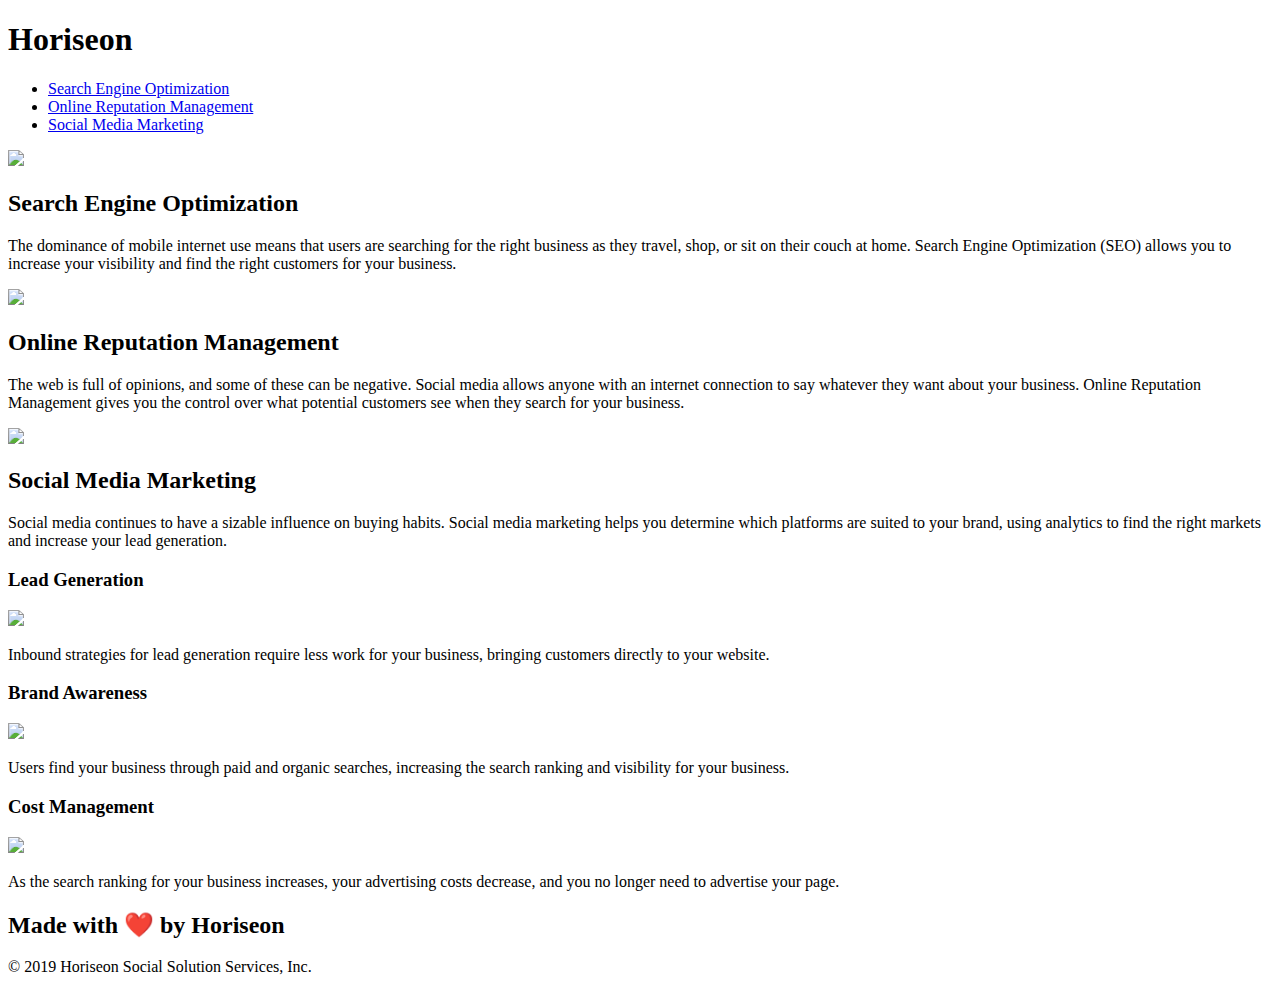
==== Develop/index.html @ 715678d7 "sectioned out content, changed title" ====
<!DOCTYPE html>
<html lang="en-us">

<head>
    <meta charset="UTF-8" />
    <link rel="stylesheet" href="./assets/css/style.css">
    <title>Assignment One</title>
</head>

<body>
    <!-- Navigation -->
    <div class="header">
        <h1>Hori<span class="seo">seo</span>n</h1>
        <div>
            <ul>
                <li>
                    <a href="#search-engine-optimization">Search Engine Optimization</a>
                </li>
                <li>
                    <a href="#online-reputation-management">Online Reputation Management</a>
                </li>
                <li>
                    <a href="#social-media-marketing">Social Media Marketing</a>
                </li>
            </ul>
        </div>
    </div>

    <!-- Header Image  -->
    <div class="hero"></div>

    <!-- Main Content -->
    <div class="content">
        <div class="search-engine-optimization">
            <img src="./assets/images/search-engine-optimization.jpg" class="float-left" />
            <h2>Search Engine Optimization</h2>
            <p>
                The dominance of mobile internet use means that users are searching for the right business as they
                travel, shop, or sit on their couch at home. Search Engine Optimization (SEO) allows you to increase
                your visibility and find the right customers for your business.
            </p>
        </div>
        <div id="online-reputation-management" class="online-reputation-management">
            <img src="./assets/images/online-reputation-management.jpg" class="float-right" />
            <h2>Online Reputation Management</h2>
            <p>
                The web is full of opinions, and some of these can be negative. Social media allows anyone with an
                internet connection to say whatever they want about your business. Online Reputation Management gives
                you the control over what potential customers see when they search for your business.
            </p>
        </div>
        <div id="social-media-marketing" class="social-media-marketing">
            <img src="./assets/images/social-media-marketing.jpg" class="float-left" />
            <h2>Social Media Marketing</h2>
            <p>
                Social media continues to have a sizable influence on buying habits. Social media marketing helps you
                determine which platforms are suited to your brand, using analytics to find the right markets and
                increase your lead generation.
            </p>
        </div>
    </div>

    <!-- Right Side Panel -->
    <div class="benefits">
        <div class="benefit-lead">
            <h3>Lead Generation</h3>
            <img src="./assets/images/lead-generation.png" />
            <p>
                Inbound strategies for lead generation require less work for your business, bringing customers directly
                to your website.
            </p>
        </div>
        <div class="benefit-brand">
            <h3>Brand Awareness</h3>
            <img src="./assets/images/brand-awareness.png" />
            <p>
                Users find your business through paid and organic searches, increasing the search ranking and visibility
                for your business.
            </p>
        </div>
        <div class="benefit-cost">
            <h3>Cost Management</h3>
            <img src="./assets/images/cost-management.png"></img>
            <p>
                As the search ranking for your business increases, your advertising costs decrease, and you no longer
                need to advertise your page.
            </p>
        </div>
    </div>

    <!-- Footer -->
    <div class="footer">
        <h2>Made with ❤️️ by Horiseon</h2>
        <p>
            &copy; 2019 Horiseon Social Solution Services, Inc.
        </p>
    </div>
</body>

</html>
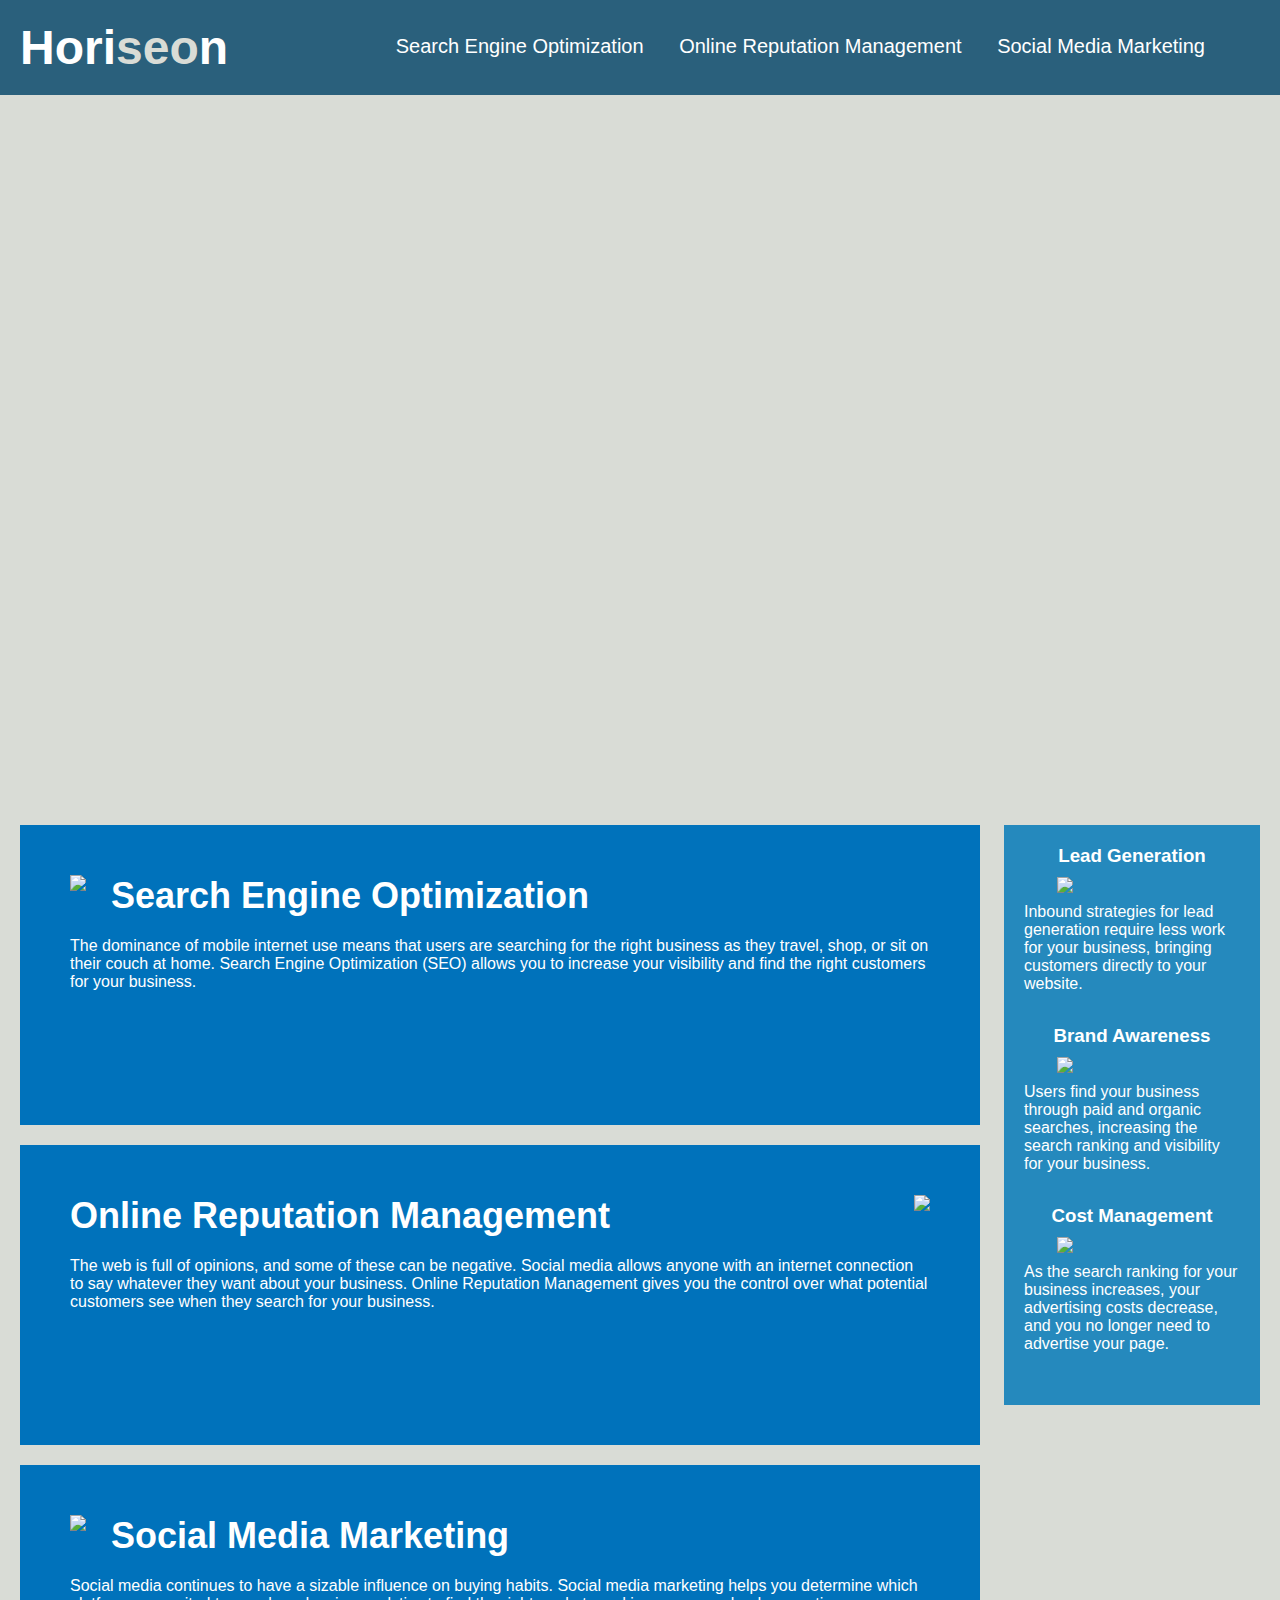
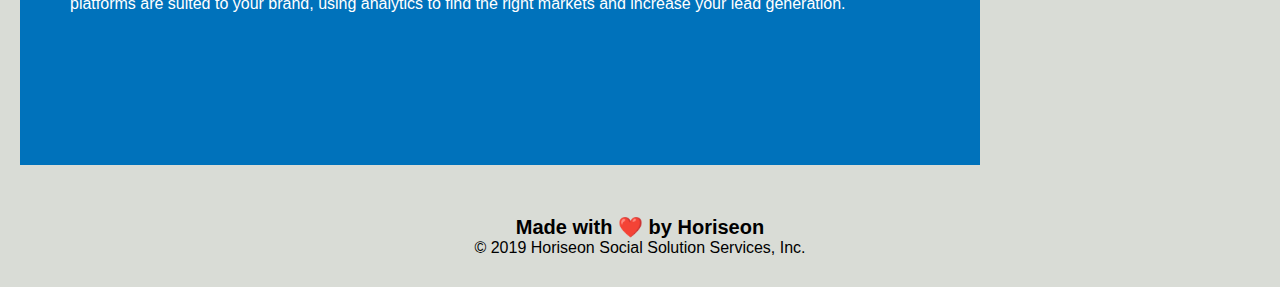
==== commit 9e54db47: "optimized header and navigation" ====
--- a/Develop/index.html
+++ b/Develop/index.html
@@ -9,29 +9,21 @@
 
 <body>
     <!-- Navigation -->
-    <div class="header">
+    <header class="header">
         <h1>Hori<span class="seo">seo</span>n</h1>
-        <div>
-            <ul>
-                <li>
-                    <a href="#search-engine-optimization">Search Engine Optimization</a>
-                </li>
-                <li>
-                    <a href="#online-reputation-management">Online Reputation Management</a>
-                </li>
-                <li>
-                    <a href="#social-media-marketing">Social Media Marketing</a>
-                </li>
-            </ul>
-        </div>
-    </div>
+        <nav>
+            <a href="#search-engine-optimization">Search Engine Optimization</a>
+            <a href="#online-reputation-management">Online Reputation Management</a>
+            <a href="#social-media-marketing">Social Media Marketing</a>
+        </nav>
+    </header>
 
     <!-- Header Image  -->
     <div class="hero"></div>
 
     <!-- Main Content -->
     <div class="content">
-        <div class="search-engine-optimization">
+        <div class="search-engine-optimization" id="search-engine-optimization">
             <img src="./assets/images/search-engine-optimization.jpg" class="float-left" />
             <h2>Search Engine Optimization</h2>
             <p>
--- a/Develop/assets/css/style.css
+++ b/Develop/assets/css/style.css
@@ -0,0 +1,207 @@
+/* Global */
+* {
+  box-sizing: border-box;
+  padding: 0;
+  margin: 0;
+}
+
+body {
+  background-color: #d9dcd6;
+}
+
+/* Navigation */
+.header {
+  padding: 20px;
+  font-family: "Trebuchet MS", "Lucida Sans Unicode", "Lucida Grande", "Lucida Sans", Arial, sans-serif;
+  background-color: #2a607c;
+  color: #ffffff;
+}
+
+.header h1 {
+  float: left;
+  font-size: 48px;
+}
+
+h1 .seo {
+    color: #d9dcd6;
+}
+
+header {
+  position: fixed;
+  float: right;
+  font-family: "Gill Sans", "Gill Sans MT", Calibri, "Trebuchet MS", sans-serif;
+  font-size: 20px;
+  width: 100%;
+}
+
+nav {
+  /* display: inline-block; */
+  float: right;
+  margin-right: 25px;
+  padding-right: 0px;
+  padding-top: 15px;
+}
+
+nav a {
+  color: #ffffff;
+  text-decoration: none;
+  padding-right: 30px;
+}
+
+p {
+  font-size: 16px;
+}
+
+/* Header Image */
+.hero {
+  height: 800px;
+  width: 100%;
+  margin-bottom: 25px;
+  background-image: url("../images/digital-marketing-meeting.jpg");
+  background-size: cover;
+  background-position: center;
+}
+
+.float-left {
+  float: left;
+  margin-right: 25px;
+}
+
+.float-right {
+  float: right;
+  margin-left: 25px;
+}
+
+/* Main Content */
+.content {
+  width: 75%;
+  display: inline-block;
+  margin-left: 20px;
+}
+
+/* Right Side Panel */
+.benefits {
+  margin-right: 20px;
+  padding: 20px;
+  clear: both;
+  float: right;
+  width: 20%;
+  height: 100%;
+  font-family: "Gill Sans", "Gill Sans MT", Calibri, "Trebuchet MS", sans-serif;
+  background-color: #2589bd;
+}
+
+.benefit-lead {
+  margin-bottom: 32px;
+  color: #ffffff;
+}
+
+.benefit-brand {
+  margin-bottom: 32px;
+  color: #ffffff;
+}
+
+.benefit-cost {
+  margin-bottom: 32px;
+  color: #ffffff;
+}
+
+.benefit-lead h3 {
+  margin-bottom: 10px;
+  text-align: center;
+}
+
+.benefit-brand h3 {
+  margin-bottom: 10px;
+  text-align: center;
+}
+
+.benefit-cost h3 {
+  margin-bottom: 10px;
+  text-align: center;
+}
+
+.benefit-lead img {
+  display: block;
+  margin: 10px auto;
+  max-width: 150px;
+}
+
+.benefit-brand img {
+  display: block;
+  margin: 10px auto;
+  max-width: 150px;
+}
+
+.benefit-cost img {
+  display: block;
+  margin: 10px auto;
+  max-width: 150px;
+}
+
+.search-engine-optimization {
+  margin-bottom: 20px;
+  padding: 50px;
+  height: 300px;
+  font-family: "Gill Sans", "Gill Sans MT", Calibri, "Trebuchet MS", sans-serif;
+  background-color: #0072bb;
+  color: #ffffff;
+}
+
+.online-reputation-management {
+  margin-bottom: 20px;
+  padding: 50px;
+  height: 300px;
+  font-family: "Gill Sans", "Gill Sans MT", Calibri, "Trebuchet MS", sans-serif;
+  background-color: #0072bb;
+  color: #ffffff;
+}
+
+.social-media-marketing {
+  margin-bottom: 20px;
+  padding: 50px;
+  height: 300px;
+  font-family: "Gill Sans", "Gill Sans MT", Calibri, "Trebuchet MS", sans-serif;
+  background-color: #0072bb;
+  color: #ffffff;
+}
+
+.search-engine-optimization img {
+  max-height: 200px;
+}
+
+.online-reputation-management img {
+  max-height: 200px;
+}
+
+.social-media-marketing img {
+  max-height: 200px;
+}
+
+.search-engine-optimization h2 {
+  margin-bottom: 20px;
+  font-size: 36px;
+}
+
+.online-reputation-management h2 {
+  margin-bottom: 20px;
+  font-size: 36px;
+}
+
+.social-media-marketing h2 {
+  margin-bottom: 20px;
+  font-size: 36px;
+}
+
+/* Footer */
+.footer {
+  padding: 30px;
+  clear: both;
+  font-family: "Trebuchet MS", "Lucida Sans Unicode", "Lucida Grande",
+    "Lucida Sans", Arial, sans-serif;
+  text-align: center;
+}
+
+.footer h2 {
+  font-size: 20px;
+}
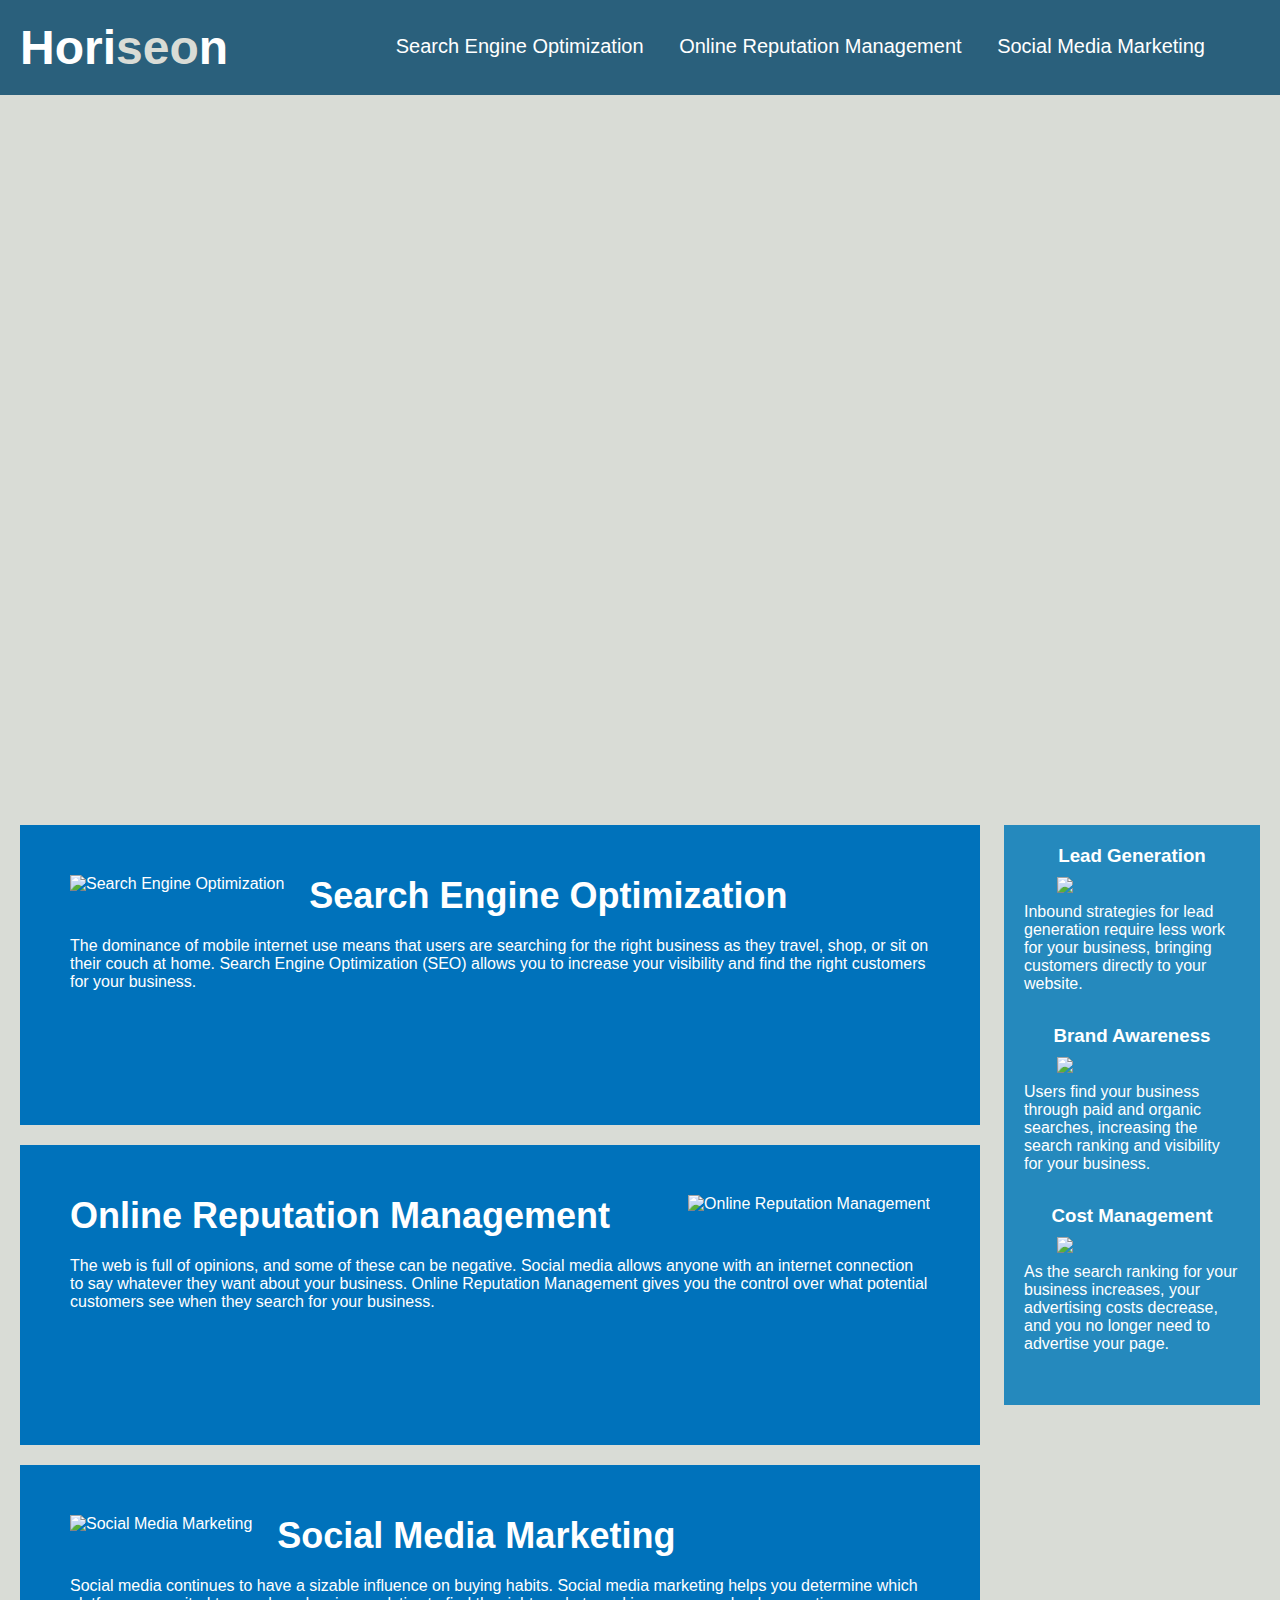
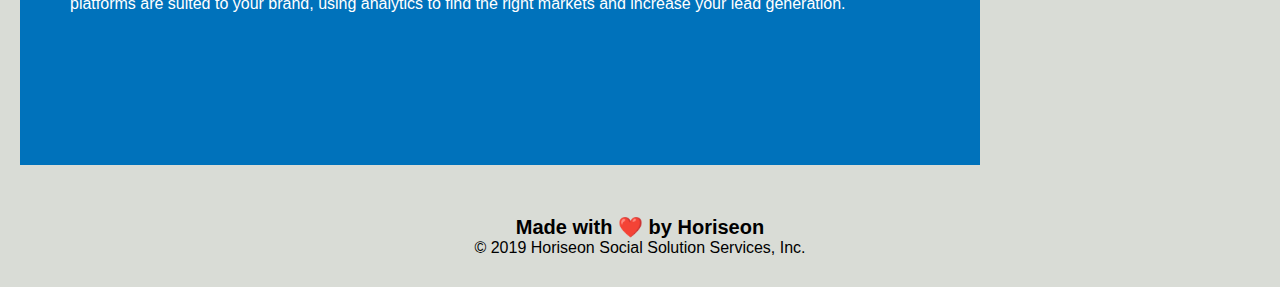
==== commit dcc24b88: "optimized main content section" ====
--- a/Develop/index.html
+++ b/Develop/index.html
@@ -4,7 +4,7 @@
 <head>
     <meta charset="UTF-8" />
     <link rel="stylesheet" href="./assets/css/style.css">
-    <title>Assignment One</title>
+    <title>Horiseon | SEO & Digital Marketing</title>
 </head>
 
 <body>
@@ -19,12 +19,13 @@
     </header>
 
     <!-- Header Image  -->
-    <div class="hero"></div>
+    <div class="hero" title="Horiseon Marketing Meeting"></div>
 
     <!-- Main Content -->
-    <div class="content">
-        <div class="search-engine-optimization" id="search-engine-optimization">
-            <img src="./assets/images/search-engine-optimization.jpg" class="float-left" />
+    <main>
+        <div id="search-engine-optimization" class="main-content">
+            <img src="./assets/images/search-engine-optimization.jpg" alt="Search Engine Optimization"
+                class="float-left" />
             <h2>Search Engine Optimization</h2>
             <p>
                 The dominance of mobile internet use means that users are searching for the right business as they
@@ -32,8 +33,9 @@
                 your visibility and find the right customers for your business.
             </p>
         </div>
-        <div id="online-reputation-management" class="online-reputation-management">
-            <img src="./assets/images/online-reputation-management.jpg" class="float-right" />
+        <div id="online-reputation-management" class="main-content">
+            <img src="./assets/images/online-reputation-management.jpg" alt="Online Reputation Management"
+                class="float-right" />
             <h2>Online Reputation Management</h2>
             <p>
                 The web is full of opinions, and some of these can be negative. Social media allows anyone with an
@@ -41,8 +43,8 @@
                 you the control over what potential customers see when they search for your business.
             </p>
         </div>
-        <div id="social-media-marketing" class="social-media-marketing">
-            <img src="./assets/images/social-media-marketing.jpg" class="float-left" />
+        <div id="social-media-marketing" class="main-content">
+            <img src="./assets/images/social-media-marketing.jpg" alt="Social Media Marketing" class="float-left" />
             <h2>Social Media Marketing</h2>
             <p>
                 Social media continues to have a sizable influence on buying habits. Social media marketing helps you
@@ -50,7 +52,7 @@
                 increase your lead generation.
             </p>
         </div>
-    </div>
+    </main>
 
     <!-- Right Side Panel -->
     <div class="benefits">
--- a/Develop/assets/css/style.css
+++ b/Develop/assets/css/style.css
@@ -9,10 +9,15 @@
   background-color: #d9dcd6;
 }
 
+p {
+    font-size: 16px;
+  }
+
 /* Navigation */
 .header {
   padding: 20px;
-  font-family: "Trebuchet MS", "Lucida Sans Unicode", "Lucida Grande", "Lucida Sans", Arial, sans-serif;
+  font-family: "Trebuchet MS", "Lucida Sans Unicode", "Lucida Grande",
+    "Lucida Sans", Arial, sans-serif;
   background-color: #2a607c;
   color: #ffffff;
 }
@@ -23,7 +28,7 @@
 }
 
 h1 .seo {
-    color: #d9dcd6;
+  color: #d9dcd6;
 }
 
 header {
@@ -35,7 +40,6 @@
 }
 
 nav {
-  /* display: inline-block; */
   float: right;
   margin-right: 25px;
   padding-right: 0px;
@@ -46,10 +50,6 @@
   color: #ffffff;
   text-decoration: none;
   padding-right: 30px;
-}
-
-p {
-  font-size: 16px;
 }
 
 /* Header Image */
@@ -62,6 +62,31 @@
   background-position: center;
 }
 
+/* Main Content */
+main {
+  width: 75%;
+  display: inline-block;
+  margin-left: 20px;
+}
+
+.main-content {
+  margin-bottom: 20px;
+  padding: 50px;
+  height: 300px;
+  font-family: "Gill Sans", "Gill Sans MT", Calibri, "Trebuchet MS", sans-serif;
+  background-color: #0072bb;
+  color: #ffffff;
+}
+
+.main-content img {
+  max-height: 200px;
+}
+
+.main-content h2 {
+  margin-bottom: 20px;
+  font-size: 36px;
+}
+
 .float-left {
   float: left;
   margin-right: 25px;
@@ -70,13 +95,6 @@
 .float-right {
   float: right;
   margin-left: 25px;
-}
-
-/* Main Content */
-.content {
-  width: 75%;
-  display: inline-block;
-  margin-left: 20px;
 }
 
 /* Right Side Panel */
@@ -137,60 +155,6 @@
   display: block;
   margin: 10px auto;
   max-width: 150px;
-}
-
-.search-engine-optimization {
-  margin-bottom: 20px;
-  padding: 50px;
-  height: 300px;
-  font-family: "Gill Sans", "Gill Sans MT", Calibri, "Trebuchet MS", sans-serif;
-  background-color: #0072bb;
-  color: #ffffff;
-}
-
-.online-reputation-management {
-  margin-bottom: 20px;
-  padding: 50px;
-  height: 300px;
-  font-family: "Gill Sans", "Gill Sans MT", Calibri, "Trebuchet MS", sans-serif;
-  background-color: #0072bb;
-  color: #ffffff;
-}
-
-.social-media-marketing {
-  margin-bottom: 20px;
-  padding: 50px;
-  height: 300px;
-  font-family: "Gill Sans", "Gill Sans MT", Calibri, "Trebuchet MS", sans-serif;
-  background-color: #0072bb;
-  color: #ffffff;
-}
-
-.search-engine-optimization img {
-  max-height: 200px;
-}
-
-.online-reputation-management img {
-  max-height: 200px;
-}
-
-.social-media-marketing img {
-  max-height: 200px;
-}
-
-.search-engine-optimization h2 {
-  margin-bottom: 20px;
-  font-size: 36px;
-}
-
-.online-reputation-management h2 {
-  margin-bottom: 20px;
-  font-size: 36px;
-}
-
-.social-media-marketing h2 {
-  margin-bottom: 20px;
-  font-size: 36px;
 }
 
 /* Footer */
@@ -205,3 +169,57 @@
 .footer h2 {
   font-size: 20px;
 }
+
+/* .search-engine-optimization {
+  margin-bottom: 20px;
+  padding: 50px;
+  height: 300px;
+  font-family: "Gill Sans", "Gill Sans MT", Calibri, "Trebuchet MS", sans-serif;
+  background-color: #0072bb;
+  color: #ffffff;
+}
+
+.online-reputation-management {
+  margin-bottom: 20px;
+  padding: 50px;
+  height: 300px;
+  font-family: "Gill Sans", "Gill Sans MT", Calibri, "Trebuchet MS", sans-serif;
+  background-color: #0072bb;
+  color: #ffffff;
+}
+
+.social-media-marketing {
+  margin-bottom: 20px;
+  padding: 50px;
+  height: 300px;
+  font-family: "Gill Sans", "Gill Sans MT", Calibri, "Trebuchet MS", sans-serif;
+  background-color: #0072bb;
+  color: #ffffff;
+} */
+
+/* .search-engine-optimization img {
+  max-height: 200px;
+}
+
+.online-reputation-management img {
+  max-height: 200px;
+}
+
+.social-media-marketing img {
+  max-height: 200px;
+} */
+
+/* .search-engine-optimization h2 {
+  margin-bottom: 20px;
+  font-size: 36px;
+}
+
+.online-reputation-management h2 {
+  margin-bottom: 20px;
+  font-size: 36px;
+}
+
+.social-media-marketing h2 {
+  margin-bottom: 20px;
+  font-size: 36px;
+} */
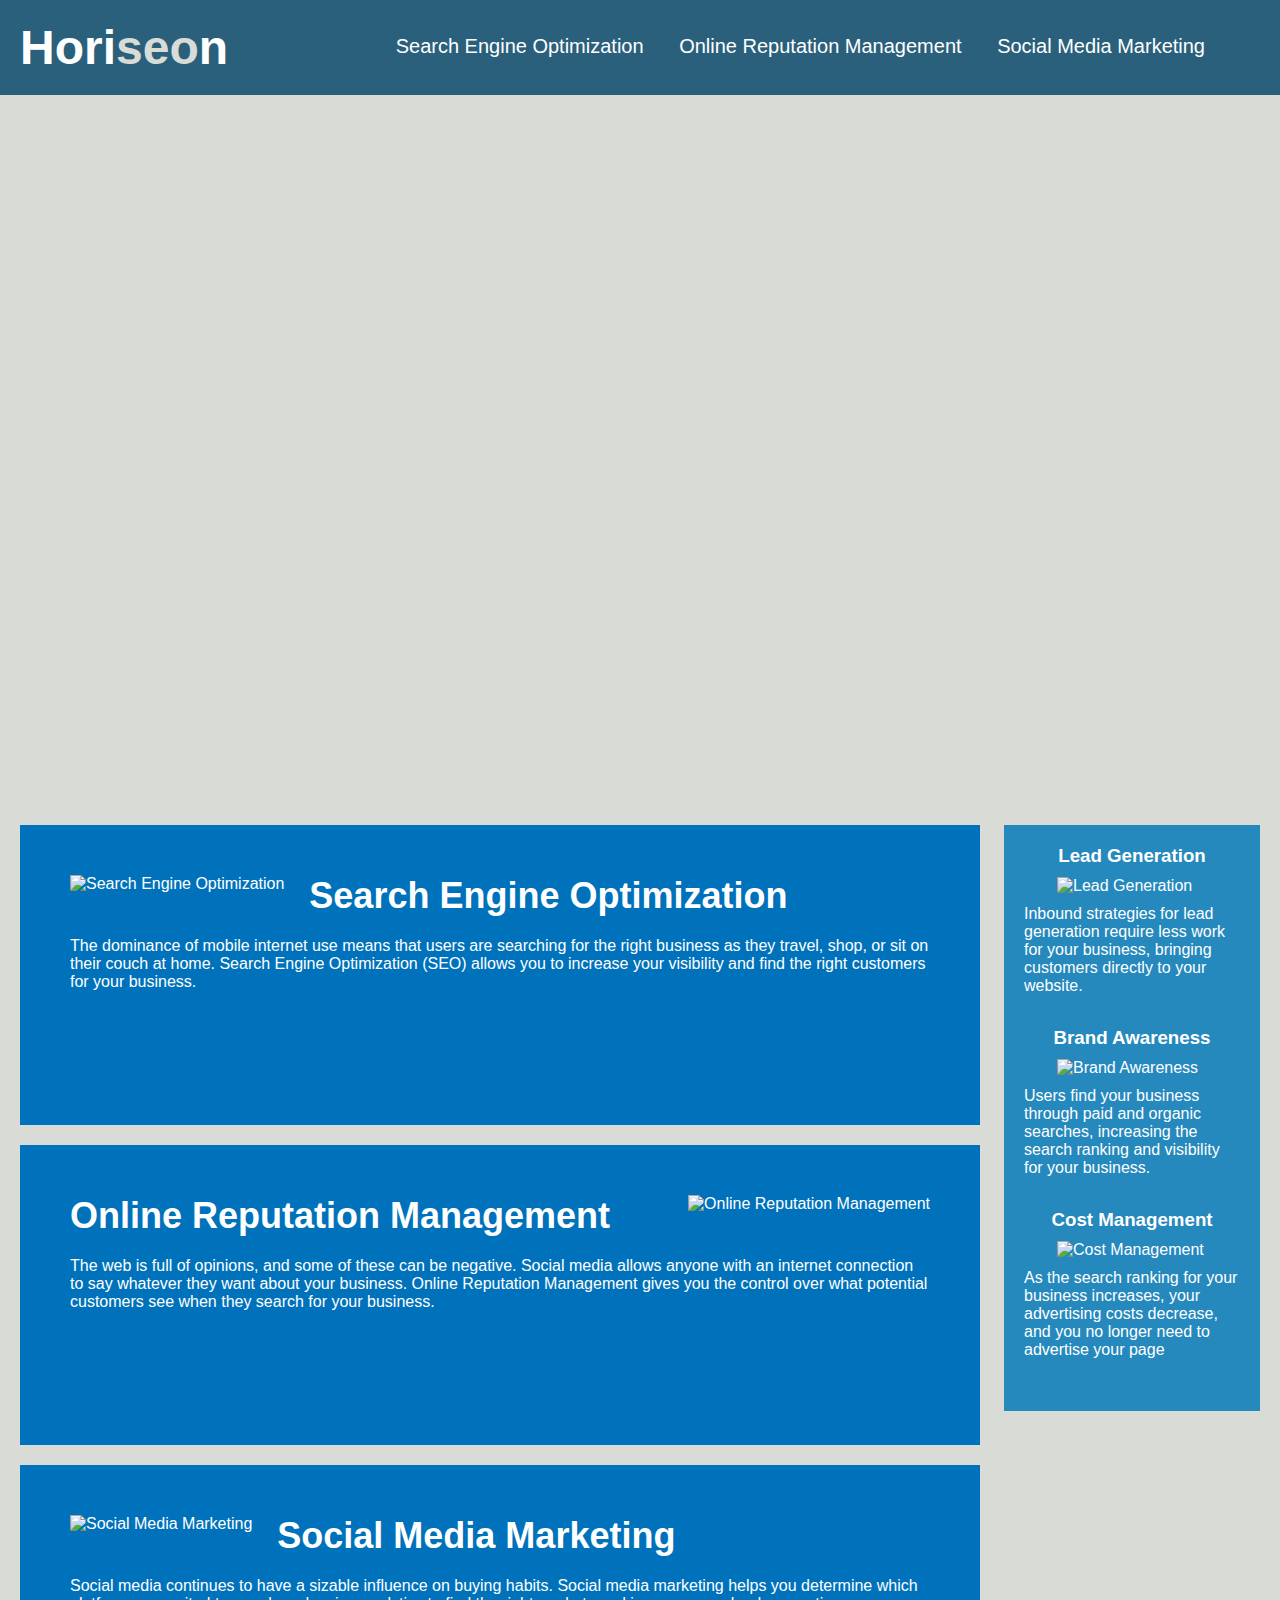
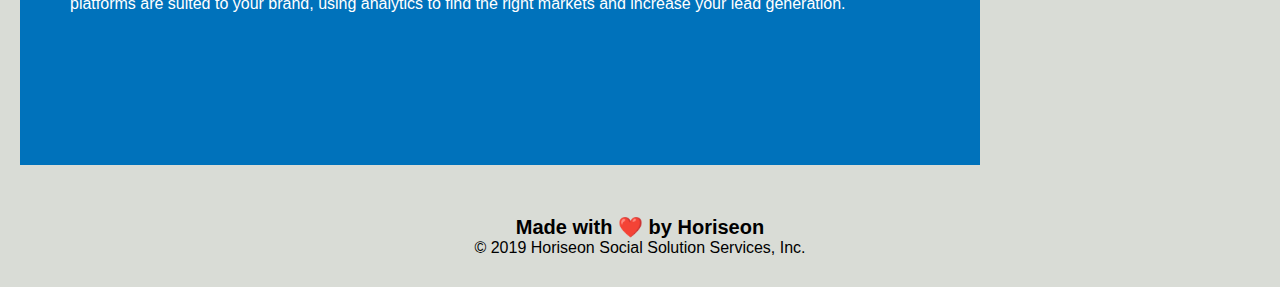
==== commit b56e5a8f: "optimized side bar and removed useless line breaks in html" ====
--- a/Develop/index.html
+++ b/Develop/index.html
@@ -24,63 +24,40 @@
     <!-- Main Content -->
     <main>
         <div id="search-engine-optimization" class="main-content">
-            <img src="./assets/images/search-engine-optimization.jpg" alt="Search Engine Optimization"
-                class="float-left" />
+            <img src="./assets/images/search-engine-optimization.jpg" alt="Search Engine Optimization" class="float-left" />
             <h2>Search Engine Optimization</h2>
-            <p>
-                The dominance of mobile internet use means that users are searching for the right business as they
-                travel, shop, or sit on their couch at home. Search Engine Optimization (SEO) allows you to increase
-                your visibility and find the right customers for your business.
-            </p>
+            <p>The dominance of mobile internet use means that users are searching for the right business as they travel, shop, or sit on their couch at home. Search Engine Optimization (SEO) allows you to increase your visibility and find the right customers for your business.</p>
         </div>
         <div id="online-reputation-management" class="main-content">
-            <img src="./assets/images/online-reputation-management.jpg" alt="Online Reputation Management"
-                class="float-right" />
+            <img src="./assets/images/online-reputation-management.jpg" alt="Online Reputation Management" class="float-right" />
             <h2>Online Reputation Management</h2>
-            <p>
-                The web is full of opinions, and some of these can be negative. Social media allows anyone with an
-                internet connection to say whatever they want about your business. Online Reputation Management gives
-                you the control over what potential customers see when they search for your business.
-            </p>
+            <p>The web is full of opinions, and some of these can be negative. Social media allows anyone with an internet connection to say whatever they want about your business. Online Reputation Management gives you the control over what potential customers see when they search for your business.</p>
         </div>
         <div id="social-media-marketing" class="main-content">
             <img src="./assets/images/social-media-marketing.jpg" alt="Social Media Marketing" class="float-left" />
             <h2>Social Media Marketing</h2>
-            <p>
-                Social media continues to have a sizable influence on buying habits. Social media marketing helps you
-                determine which platforms are suited to your brand, using analytics to find the right markets and
-                increase your lead generation.
-            </p>
+            <p>Social media continues to have a sizable influence on buying habits. Social media marketing helps you determine which platforms are suited to your brand, using analytics to find the right markets and increase your lead generation.</p>
         </div>
     </main>
 
-    <!-- Right Side Panel -->
-    <div class="benefits">
-        <div class="benefit-lead">
+    <!-- Right Side Bar -->
+    <section class="sidebar">
+        <div class="benefits">
             <h3>Lead Generation</h3>
-            <img src="./assets/images/lead-generation.png" />
-            <p>
-                Inbound strategies for lead generation require less work for your business, bringing customers directly
-                to your website.
-            </p>
+            <img src="./assets/images/lead-generation.png" alt="Lead Generation"/>
+            <p>Inbound strategies for lead generation require less work for your business, bringing customers directly to your website.</p>
         </div>
-        <div class="benefit-brand">
+        <div class="benefits">
             <h3>Brand Awareness</h3>
-            <img src="./assets/images/brand-awareness.png" />
-            <p>
-                Users find your business through paid and organic searches, increasing the search ranking and visibility
-                for your business.
-            </p>
+            <img src="./assets/images/brand-awareness.png" alt="Brand Awareness"/>
+            <p>Users find your business through paid and organic searches, increasing the search ranking and visibility for your business.</p>
         </div>
-        <div class="benefit-cost">
+        <div class="benefits">
             <h3>Cost Management</h3>
-            <img src="./assets/images/cost-management.png"></img>
-            <p>
-                As the search ranking for your business increases, your advertising costs decrease, and you no longer
-                need to advertise your page.
-            </p>
+            <img src="./assets/images/cost-management.png" alt="Cost Management"/>
+            <p>As the search ranking for your business increases, your advertising costs decrease, and you no longer need to advertise your page</p>
         </div>
-    </div>
+    </section>
 
     <!-- Footer -->
     <div class="footer">
--- a/Develop/assets/css/style.css
+++ b/Develop/assets/css/style.css
@@ -97,8 +97,8 @@
   margin-left: 25px;
 }
 
-/* Right Side Panel */
-.benefits {
+/* Right Side Bar */
+.sidebar {
   margin-right: 20px;
   padding: 20px;
   clear: both;
@@ -109,53 +109,21 @@
   background-color: #2589bd;
 }
 
-.benefit-lead {
-  margin-bottom: 32px;
-  color: #ffffff;
-}
+.benefits {
+    margin-bottom: 32px;
+    color: #ffffff;
+  }
 
-.benefit-brand {
-  margin-bottom: 32px;
-  color: #ffffff;
-}
+.benefits h3 {
+    margin-bottom: 10px;
+    text-align: center;
+  }
 
-.benefit-cost {
-  margin-bottom: 32px;
-  color: #ffffff;
-}
-
-.benefit-lead h3 {
-  margin-bottom: 10px;
-  text-align: center;
-}
-
-.benefit-brand h3 {
-  margin-bottom: 10px;
-  text-align: center;
-}
-
-.benefit-cost h3 {
-  margin-bottom: 10px;
-  text-align: center;
-}
-
-.benefit-lead img {
-  display: block;
-  margin: 10px auto;
-  max-width: 150px;
-}
-
-.benefit-brand img {
-  display: block;
-  margin: 10px auto;
-  max-width: 150px;
-}
-
-.benefit-cost img {
-  display: block;
-  margin: 10px auto;
-  max-width: 150px;
-}
+.benefits img {
+    display: block;
+    margin: 10px auto;
+    max-width: 150px;
+  }
 
 /* Footer */
 .footer {
@@ -168,58 +136,4 @@
 
 .footer h2 {
   font-size: 20px;
-}
-
-/* .search-engine-optimization {
-  margin-bottom: 20px;
-  padding: 50px;
-  height: 300px;
-  font-family: "Gill Sans", "Gill Sans MT", Calibri, "Trebuchet MS", sans-serif;
-  background-color: #0072bb;
-  color: #ffffff;
-}
-
-.online-reputation-management {
-  margin-bottom: 20px;
-  padding: 50px;
-  height: 300px;
-  font-family: "Gill Sans", "Gill Sans MT", Calibri, "Trebuchet MS", sans-serif;
-  background-color: #0072bb;
-  color: #ffffff;
-}
-
-.social-media-marketing {
-  margin-bottom: 20px;
-  padding: 50px;
-  height: 300px;
-  font-family: "Gill Sans", "Gill Sans MT", Calibri, "Trebuchet MS", sans-serif;
-  background-color: #0072bb;
-  color: #ffffff;
-} */
-
-/* .search-engine-optimization img {
-  max-height: 200px;
-}
-
-.online-reputation-management img {
-  max-height: 200px;
-}
-
-.social-media-marketing img {
-  max-height: 200px;
-} */
-
-/* .search-engine-optimization h2 {
-  margin-bottom: 20px;
-  font-size: 36px;
-}
-
-.online-reputation-management h2 {
-  margin-bottom: 20px;
-  font-size: 36px;
-}
-
-.social-media-marketing h2 {
-  margin-bottom: 20px;
-  font-size: 36px;
-} */
+}